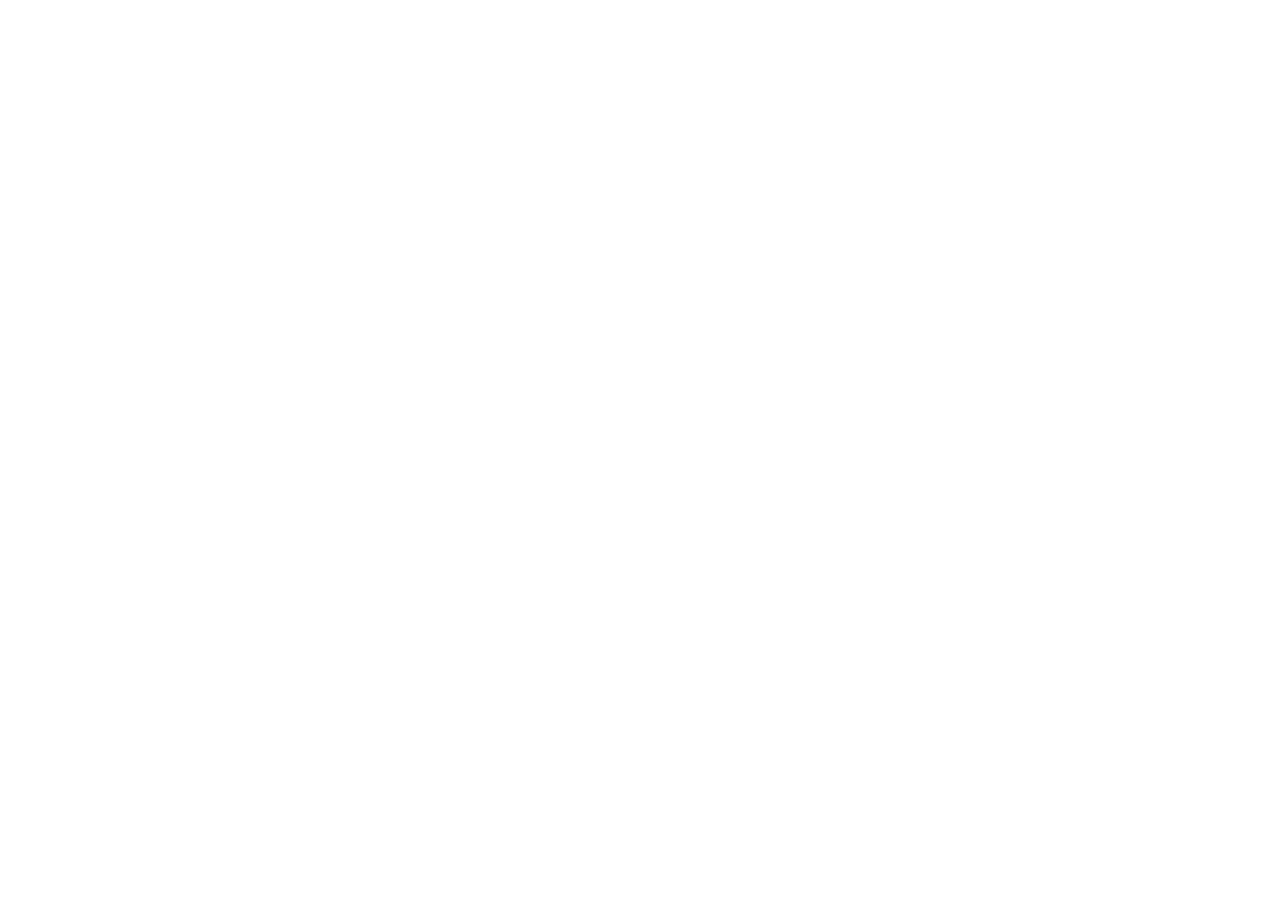
==== BTSnake.html @ 79e677b1 "Added pages" ====
<!DOCTYPE HTML>
<!--
	Astral by HTML5 UP
	html5up.net | @ajlkn
	Free for personal and commercial use under the CCA 3.0 license (html5up.net/license)
-->
<html>
	<head>
		<title>Behaviour Tree Snake</title>
		<meta charset="utf-8" />
		<meta name="viewport" content="width=device-width, initial-scale=1, user-scalable=no" />
		<link rel="stylesheet" href="assets/css/main.css" />
		<noscript><link rel="stylesheet" href="assets/css/noscript.css" /></noscript>
	</head>
	<body class="is-preload">

		<!-- Wrapper-->
			<div id="wrapper">

				<!-- Nav -->
					<nav id="nav">
                        
                        <a href="#BTSnake" class="icon  solid fa-gamepad"><span>BT Snake</span></a>
						<a href="index.html#AboutMe" class="icon  fa-user"><span>About Me</span></a>
						<a href="index.html#projects" class="icon fa-folder"><span>Projects</span></a>

					</nav>

				<!-- Main -->
					<div id="main">

						<!-- Work -->
							<article id="BTSnake" class="panel">
								<header>
									<h2>Behaviour Tree Snake</h2>
								</header>
								<p>
									These are some of the projects which I have worked on throughout University.
								</p>
								
							</article>
                            </div>
				<!-- Footer -->
					<div id="footer">
						<ul class="copyright">
							<li>&copy; Samuel Harris</li>
							<li><a href="https://www.linkedin.com/in/samuelaharris/"target="_blank" class="icon brands fa-linkedin"> LinkedIn</a></li>
							<li><a href="https://gitlab.doc.gold.ac.uk/sharr058"target="_blank"class="icon brands fa-gitlab"> GitLab</a></li>
							<li><a href="http://html5up.net"target="_blank"class="icon brands fa-html5"> HTML5 UP</a></li>
							
						</ul>
					</div>

			</div>

		<!-- Scripts -->
			<script src="assets/js/jquery.min.js"></script>
			<script src="assets/js/browser.min.js"></script>
			<script src="assets/js/breakpoints.min.js"></script>
			<script src="assets/js/util.js"></script>
			<script src="assets/js/main.js"></script>

	</body>
</html>
---- assets/css/main.css ----
@import url("https://fonts.googleapis.com/css?family=Source+Sans+Pro:300,400,300italic,400italic");
@import url("fontawesome-all.min.css");

/*
	Astral by HTML5 UP
	html5up.net | @ajlkn
	Free for personal and commercial use under the CCA 3.0 license (html5up.net/license)
*/

html, body, div, span, applet, object,
iframe, h1, h2, h3, h4, h5, h6, p, blockquote,
pre, a, abbr, acronym, address, big, cite,
code, del, dfn, em, img, ins, kbd, q, s, samp,
small, strike, strong, sub, sup, tt, var, b,
u, i, center, dl, dt, dd, ol, ul, li, fieldset,
form, label, legend, table, caption, tbody,
tfoot, thead, tr, th, td, article, aside,
canvas, details, embed, figure, figcaption,
footer, header, hgroup, menu, nav, output, ruby,
section, summary, time, mark, audio, video {
	margin: 0;
	padding: 0;
	border: 0;
	font-size: 100%;
	font: inherit;
	vertical-align: baseline;}

article, aside, details, figcaption, figure,
footer, header, hgroup, menu, nav, section {
	display: block;}

body {
	line-height: 1;
}

ol, ul {
	list-style: none;
}

blockquote, q {
	quotes: none;
}

	blockquote:before, blockquote:after, q:before, q:after {
		content: '';
		content: none;
	}

table {
	border-collapse: collapse;
	border-spacing: 0;
}

body {
	-webkit-text-size-adjust: none;
}

mark {
	background-color: transparent;
	color: inherit;
}

input::-moz-focus-inner {
	border: 0;
	padding: 0;
}

input, select, textarea {
	-moz-appearance: none;
	-webkit-appearance: none;
	-ms-appearance: none;
	appearance: none;
}


/* for Table */

div.a{
	text-align: center;
}

.center
{
	margin-left: auto;
	margin-right: auto;
}

/* Row */

	.row {
		display: flex;
		flex-wrap: wrap;
		box-sizing: border-box;
		align-items: stretch;
	}

		.row > * {
			box-sizing: border-box;
		}

		.row.gtr-uniform > * > :last-child {
			margin-bottom: 0;
		}

		.row.aln-left {
			justify-content: flex-start;
		}

		.row.aln-center {
			justify-content: center;
		}

		.row.aln-right {
			justify-content: flex-end;
		}

		.row.aln-top {
			align-items: flex-start;
		}

		.row.aln-middle {
			align-items: center;
		}

		.row.aln-bottom {
			align-items: flex-end;
		}

		.row > .imp {
			order: -1;
		}

		.row > .col-1 {
			width: 8.33333%;
		}

		.row > .off-1 {
			margin-left: 8.33333%;
		}

		.row > .col-2 {
			width: 16.66667%;
		}

		.row > .off-2 {
			margin-left: 16.66667%;
		}

		.row > .col-3 {
			width: 25%;
		}

		.row > .off-3 {
			margin-left: 25%;
		}

		.row > .col-4 {
			width: 33.33333%;
		}

		.row > .off-4 {
			margin-left: 33.33333%;
		}

		.row > .col-5 {
			width: 41.66667%;
		}

		.row > .off-5 {
			margin-left: 41.66667%;
		}

		.row > .col-6 {
			width: 50%;
		}

		.row > .off-6 {
			margin-left: 50%;
		}

		.row > .col-7 {
			width: 58.33333%;
		}

		.row > .off-7 {
			margin-left: 58.33333%;
		}

		.row > .col-8 {
			width: 66.66667%;
		}

		.row > .off-8 {
			margin-left: 66.66667%;
		}

		.row > .col-9 {
			width: 75%;
		}

		.row > .off-9 {
			margin-left: 75%;
		}

		.row > .col-10 {
			width: 83.33333%;
		}

		.row > .off-10 {
			margin-left: 83.33333%;
		}

		.row > .col-11 {
			width: 91.66667%;
		}

		.row > .off-11 {
			margin-left: 91.66667%;
		}

		.row > .col-12 {
			width: 100%;
		}

		.row > .off-12 {
			margin-left: 100%;
		}

		.row.gtr-0 {
			margin-top: 0em;
			margin-left: 0em;
		}

			.row.gtr-0 > * {
				padding: 0em 0 0 0em;
			}

			.row.gtr-0.gtr-uniform {
				margin-top: 0em;
			}

				.row.gtr-0.gtr-uniform > * {
					padding-top: 0em;
				}

		.row.gtr-25 {
			margin-top: -0.3125em;
			margin-left: -0.3125em;
		}

			.row.gtr-25 > * {
				padding: 0.3125em 0 0 0.3125em;
			}

			.row.gtr-25.gtr-uniform {
				margin-top: -0.3125em;
			}

				.row.gtr-25.gtr-uniform > * {
					padding-top: 0.3125em;
				}

		.row.gtr-50 {
			margin-top: -0.625em;
			margin-left: -0.625em;
		}

			.row.gtr-50 > * {
				padding: 0.625em 0 0 0.625em;
			}

			.row.gtr-50.gtr-uniform {
				margin-top: -0.625em;
			}

				.row.gtr-50.gtr-uniform > * {
					padding-top: 0.625em;
				}

		.row {
			margin-top: -1.25em;
			margin-left: -1.25em;
		}

			.row > * {
				padding: 1.25em 0 0 1.25em;
			}

			.row.gtr-uniform {
				margin-top: -1.25em;
			}

				.row.gtr-uniform > * {
					padding-top: 1.25em;
				}

		.row.gtr-150 {
			margin-top: -1.875em;
			margin-left: -1.875em;
		}

			.row.gtr-150 > * {
				padding: 1.875em 0 0 1.875em;
			}

			.row.gtr-150.gtr-uniform {
				margin-top: -1.875em;
			}

				.row.gtr-150.gtr-uniform > * {
					padding-top: 1.875em;
				}

		.row.gtr-200 {
			margin-top: -2.5em;
			margin-left: -2.5em;
		}

			.row.gtr-200 > * {
				padding: 2.5em 0 0 2.5em;
			}

			.row.gtr-200.gtr-uniform {
				margin-top: -2.5em;
			}

				.row.gtr-200.gtr-uniform > * {
					padding-top: 2.5em;
				}

		@media screen and (max-width: 1680px) {

			.row {
				display: flex;
				flex-wrap: wrap;
				box-sizing: border-box;
				align-items: stretch;
			}

				.row > * {
					box-sizing: border-box;
				}

				.row.gtr-uniform > * > :last-child {
					margin-bottom: 0;
				}

				.row.aln-left {
					justify-content: flex-start;
				}

				.row.aln-center {
					justify-content: center;
				}

				.row.aln-right {
					justify-content: flex-end;
				}

				.row.aln-top {
					align-items: flex-start;
				}

				.row.aln-middle {
					align-items: center;
				}

				.row.aln-bottom {
					align-items: flex-end;
				}

				.row > .imp-xlarge {
					order: -1;
				}

				.row > .col-1-xlarge {
					width: 8.33333%;
				}

				.row > .off-1-xlarge {
					margin-left: 8.33333%;
				}

				.row > .col-2-xlarge {
					width: 16.66667%;
				}

				.row > .off-2-xlarge {
					margin-left: 16.66667%;
				}

				.row > .col-3-xlarge {
					width: 25%;
				}

				.row > .off-3-xlarge {
					margin-left: 25%;
				}

				.row > .col-4-xlarge {
					width: 33.33333%;
				}

				.row > .off-4-xlarge {
					margin-left: 33.33333%;
				}

				.row > .col-5-xlarge {
					width: 41.66667%;
				}

				.row > .off-5-xlarge {
					margin-left: 41.66667%;
				}

				.row > .col-6-xlarge {
					width: 50%;
				}

				.row > .off-6-xlarge {
					margin-left: 50%;
				}

				.row > .col-7-xlarge {
					width: 58.33333%;
				}

				.row > .off-7-xlarge {
					margin-left: 58.33333%;
				}

				.row > .col-8-xlarge {
					width: 66.66667%;
				}

				.row > .off-8-xlarge {
					margin-left: 66.66667%;
				}

				.row > .col-9-xlarge {
					width: 75%;
				}

				.row > .off-9-xlarge {
					margin-left: 75%;
				}

				.row > .col-10-xlarge {
					width: 83.33333%;
				}

				.row > .off-10-xlarge {
					margin-left: 83.33333%;
				}

				.row > .col-11-xlarge {
					width: 91.66667%;
				}

				.row > .off-11-xlarge {
					margin-left: 91.66667%;
				}

				.row > .col-12-xlarge {
					width: 100%;
				}

				.row > .off-12-xlarge {
					margin-left: 100%;
				}

				.row.gtr-0 {
					margin-top: 0em;
					margin-left: 0em;
				}

					.row.gtr-0 > * {
						padding: 0em 0 0 0em;
					}

					.row.gtr-0.gtr-uniform {
						margin-top: 0em;
					}

						.row.gtr-0.gtr-uniform > * {
							padding-top: 0em;
						}

				.row.gtr-25 {
					margin-top: -0.3125em;
					margin-left: -0.3125em;
				}

					.row.gtr-25 > * {
						padding: 0.3125em 0 0 0.3125em;
					}

					.row.gtr-25.gtr-uniform {
						margin-top: -0.3125em;
					}

						.row.gtr-25.gtr-uniform > * {
							padding-top: 0.3125em;
						}

				.row.gtr-50 {
					margin-top: -0.625em;
					margin-left: -0.625em;
				}

					.row.gtr-50 > * {
						padding: 0.625em 0 0 0.625em;
					}

					.row.gtr-50.gtr-uniform {
						margin-top: -0.625em;
					}

						.row.gtr-50.gtr-uniform > * {
							padding-top: 0.625em;
						}

				.row {
					margin-top: -1.25em;
					margin-left: -1.25em;
				}

					.row > * {
						padding: 1.25em 0 0 1.25em;
					}

					.row.gtr-uniform {
						margin-top: -1.25em;
					}

						.row.gtr-uniform > * {
							padding-top: 1.25em;
						}

				.row.gtr-150 {
					margin-top: -1.875em;
					margin-left: -1.875em;
				}

					.row.gtr-150 > * {
						padding: 1.875em 0 0 1.875em;
					}

					.row.gtr-150.gtr-uniform {
						margin-top: -1.875em;
					}

						.row.gtr-150.gtr-uniform > * {
							padding-top: 1.875em;
						}

				.row.gtr-200 {
					margin-top: -2.5em;
					margin-left: -2.5em;
				}

					.row.gtr-200 > * {
						padding: 2.5em 0 0 2.5em;
					}

					.row.gtr-200.gtr-uniform {
						margin-top: -2.5em;
					}

						.row.gtr-200.gtr-uniform > * {
							padding-top: 2.5em;
						}

		}

		@media screen and (max-width: 1280px) {

			.row {
				display: flex;
				flex-wrap: wrap;
				box-sizing: border-box;
				align-items: stretch;
			}

				.row > * {
					box-sizing: border-box;
				}

				.row.gtr-uniform > * > :last-child {
					margin-bottom: 0;
				}

				.row.aln-left {
					justify-content: flex-start;
				}

				.row.aln-center {
					justify-content: center;
				}

				.row.aln-right {
					justify-content: flex-end;
				}

				.row.aln-top {
					align-items: flex-start;
				}

				.row.aln-middle {
					align-items: center;
				}

				.row.aln-bottom {
					align-items: flex-end;
				}

				.row > .imp-large {
					order: -1;
				}

				.row > .col-1-large {
					width: 8.33333%;
				}

				.row > .off-1-large {
					margin-left: 8.33333%;
				}

				.row > .col-2-large {
					width: 16.66667%;
				}

				.row > .off-2-large {
					margin-left: 16.66667%;
				}

				.row > .col-3-large {
					width: 25%;
				}

				.row > .off-3-large {
					margin-left: 25%;
				}

				.row > .col-4-large {
					width: 33.33333%;
				}

				.row > .off-4-large {
					margin-left: 33.33333%;
				}

				.row > .col-5-large {
					width: 41.66667%;
				}

				.row > .off-5-large {
					margin-left: 41.66667%;
				}

				.row > .col-6-large {
					width: 50%;
				}

				.row > .off-6-large {
					margin-left: 50%;
				}

				.row > .col-7-large {
					width: 58.33333%;
				}

				.row > .off-7-large {
					margin-left: 58.33333%;
				}

				.row > .col-8-large {
					width: 66.66667%;
				}

				.row > .off-8-large {
					margin-left: 66.66667%;
				}

				.row > .col-9-large {
					width: 75%;
				}

				.row > .off-9-large {
					margin-left: 75%;
				}

				.row > .col-10-large {
					width: 83.33333%;
				}

				.row > .off-10-large {
					margin-left: 83.33333%;
				}

				.row > .col-11-large {
					width: 91.66667%;
				}

				.row > .off-11-large {
					margin-left: 91.66667%;
				}

				.row > .col-12-large {
					width: 100%;
				}

				.row > .off-12-large {
					margin-left: 100%;
				}

				.row.gtr-0 {
					margin-top: 0em;
					margin-left: 0em;
				}

					.row.gtr-0 > * {
						padding: 0em 0 0 0em;
					}

					.row.gtr-0.gtr-uniform {
						margin-top: 0em;
					}

						.row.gtr-0.gtr-uniform > * {
							padding-top: 0em;
						}

				.row.gtr-25 {
					margin-top: -0.3125em;
					margin-left: -0.3125em;
				}

					.row.gtr-25 > * {
						padding: 0.3125em 0 0 0.3125em;
					}

					.row.gtr-25.gtr-uniform {
						margin-top: -0.3125em;
					}

						.row.gtr-25.gtr-uniform > * {
							padding-top: 0.3125em;
						}

				.row.gtr-50 {
					margin-top: -0.625em;
					margin-left: -0.625em;
				}

					.row.gtr-50 > * {
						padding: 0.625em 0 0 0.625em;
					}

					.row.gtr-50.gtr-uniform {
						margin-top: -0.625em;
					}

						.row.gtr-50.gtr-uniform > * {
							padding-top: 0.625em;
						}

				.row {
					margin-top: -1.25em;
					margin-left: -1.25em;
				}

					.row > * {
						padding: 1.25em 0 0 1.25em;
					}

					.row.gtr-uniform {
						margin-top: -1.25em;
					}

						.row.gtr-uniform > * {
							padding-top: 1.25em;
						}

				.row.gtr-150 {
					margin-top: -1.875em;
					margin-left: -1.875em;
				}

					.row.gtr-150 > * {
						padding: 1.875em 0 0 1.875em;
					}

					.row.gtr-150.gtr-uniform {
						margin-top: -1.875em;
					}

						.row.gtr-150.gtr-uniform > * {
							padding-top: 1.875em;
						}

				.row.gtr-200 {
					margin-top: -2.5em;
					margin-left: -2.5em;
				}

					.row.gtr-200 > * {
						padding: 2.5em 0 0 2.5em;
					}

					.row.gtr-200.gtr-uniform {
						margin-top: -2.5em;
					}

						.row.gtr-200.gtr-uniform > * {
							padding-top: 2.5em;
						}

		}

		@media screen and (max-width: 980px) {

			.row {
				display: flex;
				flex-wrap: wrap;
				box-sizing: border-box;
				align-items: stretch;
			}

				.row > * {
					box-sizing: border-box;
				}

				.row.gtr-uniform > * > :last-child {
					margin-bottom: 0;
				}

				.row.aln-left {
					justify-content: flex-start;
				}

				.row.aln-center {
					justify-content: center;
				}

				.row.aln-right {
					justify-content: flex-end;
				}

				.row.aln-top {
					align-items: flex-start;
				}

				.row.aln-middle {
					align-items: center;
				}

				.row.aln-bottom {
					align-items: flex-end;
				}

				.row > .imp-medium {
					order: -1;
				}

				.row > .col-1-medium {
					width: 8.33333%;
				}

				.row > .off-1-medium {
					margin-left: 8.33333%;
				}

				.row > .col-2-medium {
					width: 16.66667%;
				}

				.row > .off-2-medium {
					margin-left: 16.66667%;
				}

				.row > .col-3-medium {
					width: 25%;
				}

				.row > .off-3-medium {
					margin-left: 25%;
				}

				.row > .col-4-medium {
					width: 33.33333%;
				}

				.row > .off-4-medium {
					margin-left: 33.33333%;
				}

				.row > .col-5-medium {
					width: 41.66667%;
				}

				.row > .off-5-medium {
					margin-left: 41.66667%;
				}

				.row > .col-6-medium {
					width: 50%;
				}

				.row > .off-6-medium {
					margin-left: 50%;
				}

				.row > .col-7-medium {
					width: 58.33333%;
				}

				.row > .off-7-medium {
					margin-left: 58.33333%;
				}

				.row > .col-8-medium {
					width: 66.66667%;
				}

				.row > .off-8-medium {
					margin-left: 66.66667%;
				}

				.row > .col-9-medium {
					width: 75%;
				}

				.row > .off-9-medium {
					margin-left: 75%;
				}

				.row > .col-10-medium {
					width: 83.33333%;
				}

				.row > .off-10-medium {
					margin-left: 83.33333%;
				}

				.row > .col-11-medium {
					width: 91.66667%;
				}

				.row > .off-11-medium {
					margin-left: 91.66667%;
				}

				.row > .col-12-medium {
					width: 100%;
				}

				.row > .off-12-medium {
					margin-left: 100%;
				}

				.row.gtr-0 {
					margin-top: 0em;
					margin-left: 0em;
				}

					.row.gtr-0 > * {
						padding: 0em 0 0 0em;
					}

					.row.gtr-0.gtr-uniform {
						margin-top: 0em;
					}

						.row.gtr-0.gtr-uniform > * {
							padding-top: 0em;
						}

				.row.gtr-25 {
					margin-top: -0.3125em;
					margin-left: -0.3125em;
				}

					.row.gtr-25 > * {
						padding: 0.3125em 0 0 0.3125em;
					}

					.row.gtr-25.gtr-uniform {
						margin-top: -0.3125em;
					}

						.row.gtr-25.gtr-uniform > * {
							padding-top: 0.3125em;
						}

				.row.gtr-50 {
					margin-top: -0.625em;
					margin-left: -0.625em;
				}

					.row.gtr-50 > * {
						padding: 0.625em 0 0 0.625em;
					}

					.row.gtr-50.gtr-uniform {
						margin-top: -0.625em;
					}

						.row.gtr-50.gtr-uniform > * {
							padding-top: 0.625em;
						}

				.row {
					margin-top: -1.25em;
					margin-left: -1.25em;
				}

					.row > * {
						padding: 1.25em 0 0 1.25em;
					}

					.row.gtr-uniform {
						margin-top: -1.25em;
					}

						.row.gtr-uniform > * {
							padding-top: 1.25em;
						}

				.row.gtr-150 {
					margin-top: -1.875em;
					margin-left: -1.875em;
				}

					.row.gtr-150 > * {
						padding: 1.875em 0 0 1.875em;
					}

					.row.gtr-150.gtr-uniform {
						margin-top: -1.875em;
					}

						.row.gtr-150.gtr-uniform > * {
							padding-top: 1.875em;
						}

				.row.gtr-200 {
					margin-top: -2.5em;
					margin-left: -2.5em;
				}

					.row.gtr-200 > * {
						padding: 2.5em 0 0 2.5em;
					}

					.row.gtr-200.gtr-uniform {
						margin-top: -2.5em;
					}

						.row.gtr-200.gtr-uniform > * {
							padding-top: 2.5em;
						}

		}

		@media screen and (max-width: 736px) {

			.row {
				display: flex;
				flex-wrap: wrap;
				box-sizing: border-box;
				align-items: stretch;
			}

				.row > * {
					box-sizing: border-box;
				}

				.row.gtr-uniform > * > :last-child {
					margin-bottom: 0;
				}

				.row.aln-left {
					justify-content: flex-start;
				}

				.row.aln-center {
					justify-content: center;
				}

				.row.aln-right {
					justify-content: flex-end;
				}

				.row.aln-top {
					align-items: flex-start;
				}

				.row.aln-middle {
					align-items: center;
				}

				.row.aln-bottom {
					align-items: flex-end;
				}

				.row > .imp-small {
					order: -1;
				}

				.row > .col-1-small {
					width: 8.33333%;
				}

				.row > .off-1-small {
					margin-left: 8.33333%;
				}

				.row > .col-2-small {
					width: 16.66667%;
				}

				.row > .off-2-small {
					margin-left: 16.66667%;
				}

				.row > .col-3-small {
					width: 25%;
				}

				.row > .off-3-small {
					margin-left: 25%;
				}

				.row > .col-4-small {
					width: 33.33333%;
				}

				.row > .off-4-small {
					margin-left: 33.33333%;
				}

				.row > .col-5-small {
					width: 41.66667%;
				}

				.row > .off-5-small {
					margin-left: 41.66667%;
				}

				.row > .col-6-small {
					width: 50%;
				}

				.row > .off-6-small {
					margin-left: 50%;
				}

				.row > .col-7-small {
					width: 58.33333%;
				}

				.row > .off-7-small {
					margin-left: 58.33333%;
				}

				.row > .col-8-small {
					width: 66.66667%;
				}

				.row > .off-8-small {
					margin-left: 66.66667%;
				}

				.row > .col-9-small {
					width: 75%;
				}

				.row > .off-9-small {
					margin-left: 75%;
				}

				.row > .col-10-small {
					width: 83.33333%;
				}

				.row > .off-10-small {
					margin-left: 83.33333%;
				}

				.row > .col-11-small {
					width: 91.66667%;
				}

				.row > .off-11-small {
					margin-left: 91.66667%;
				}

				.row > .col-12-small {
					width: 100%;
				}

				.row > .off-12-small {
					margin-left: 100%;
				}

				.row.gtr-0 {
					margin-top: 0em;
					margin-left: 0em;
				}

					.row.gtr-0 > * {
						padding: 0em 0 0 0em;
					}

					.row.gtr-0.gtr-uniform {
						margin-top: 0em;
					}

						.row.gtr-0.gtr-uniform > * {
							padding-top: 0em;
						}

				.row.gtr-25 {
					margin-top: -0.3125em;
					margin-left: -0.3125em;
				}

					.row.gtr-25 > * {
						padding: 0.3125em 0 0 0.3125em;
					}

					.row.gtr-25.gtr-uniform {
						margin-top: -0.3125em;
					}

						.row.gtr-25.gtr-uniform > * {
							padding-top: 0.3125em;
						}

				.row.gtr-50 {
					margin-top: -0.625em;
					margin-left: -0.625em;
				}

					.row.gtr-50 > * {
						padding: 0.625em 0 0 0.625em;
					}

					.row.gtr-50.gtr-uniform {
						margin-top: -0.625em;
					}

						.row.gtr-50.gtr-uniform > * {
							padding-top: 0.625em;
						}

				.row {
					margin-top: -1.25em;
					margin-left: -1.25em;
				}

					.row > * {
						padding: 1.25em 0 0 1.25em;
					}

					.row.gtr-uniform {
						margin-top: -1.25em;
					}

						.row.gtr-uniform > * {
							padding-top: 1.25em;
						}

				.row.gtr-150 {
					margin-top: -1.875em;
					margin-left: -1.875em;
				}

					.row.gtr-150 > * {
						padding: 1.875em 0 0 1.875em;
					}

					.row.gtr-150.gtr-uniform {
						margin-top: -1.875em;
					}

						.row.gtr-150.gtr-uniform > * {
							padding-top: 1.875em;
						}

				.row.gtr-200 {
					margin-top: -2.5em;
					margin-left: -2.5em;
				}

					.row.gtr-200 > * {
						padding: 2.5em 0 0 2.5em;
					}

					.row.gtr-200.gtr-uniform {
						margin-top: -2.5em;
					}

						.row.gtr-200.gtr-uniform > * {
							padding-top: 2.5em;
						}

		}

/* Basic */

	html {
		box-sizing: border-box;
	}

	*, *:before, *:after {
		box-sizing: inherit;
	}

	body {
		background-image: url("images/overlay.png"), url("images/bg2.png");
		background-repeat: repeat, no-repeat;
		background-size: auto, 100% 100%;
		background-attachment: fixed;
		overflow-y: scroll;
	}

		body.is-preload *, body.is-preload *:before, body.is-preload *:after {
			-moz-animation: none !important;
			-webkit-animation: none !important;
			-ms-animation: none !important;
			animation: none !important;
			-moz-transition: none !important;
			-webkit-transition: none !important;
			-ms-transition: none !important;
			transition: none !important;
		}

	body, input, textarea, select {
		font-family: 'Source Sans Pro', sans-serif;
		font-weight: 300;
		color: #777777;
		font-size: 20pt;
		line-height: 1.75em;
	}

		@media screen and (max-width: 1680px) {

			body, input, textarea, select {
				font-size: 15pt;
			}

		}

		@media screen and (max-width: 1280px) {

			body, input, textarea, select {
				font-size: 14pt;
			}

		}

		@media screen and (max-width: 736px) {

			body, input, textarea, select {
				font-size: 12pt;
			}

		}

		@media screen and (max-width: 360px) {

			body, input, textarea, select {
				font-size: 11pt;
			}

		}

	strong, b, h1, h2, h3, h4, h5, h6 {
		font-weight: 400;
		color: #363636;
	}

	h1 {
		font-size: 2.4em;
		letter-spacing: -0.015em;
	}

	h2 {
		font-size: 1.8em;
		letter-spacing: -0.015em;
	}

	h3, h4, h5, h6 {
		font-size: 1.25em;
		letter-spacing: -0.015em;
	}

	@media screen and (max-width: 736px) {

		h1 {
			font-size: 1.75em;
		}

		h2 {
			font-size: 1.375em;
		}

		h3, h4, h5, h6 {
			font-size: 1em;
		}

	}

	blockquote {
		border-left: solid 0.5em #ddd;
		padding: 1em 0 1em 2em;
		font-style: italic;
	}

	em, i {
		font-style: italic;
	}

	hr {
		border: 0;
		border-top: solid 1px #ddd;
		padding: 1.5em 0 0 0;
		margin: 1.75em 0 0 0;
	}

	sub {
		position: relative;
		top: 0.5em;
		font-size: 0.8em;
	}

	sup {
		position: relative;
		top: -0.5em;
		font-size: 0.8em;
	}

	br.clear {
		clear: both;
	}

	p, ul, ol, dl, table, blockquote, form {
		margin-bottom: 2em;
	}

/* Links */
c:link, c:visited
{
	background-color: #f44336;
	color: white;
	padding: 14px 25px;
	text-align: center;
	text-decoration: none;
	display: inline-block;
}
c:hover, c:active
{
	background-color: null;
}

/* Table */

	table {
		width: 100%;
		border-collapse: collapse;
	}

		table.default tbody tr {
			border-bottom: solid 1px #f4f4f4;
		}

		table.default td {
			text-align: center;
			padding: 5px;

		}

		table.default th {
			text-align: center;
			font-weight: 400;
			padding: 5px;
		}

		table.default thead {
			border-bottom: solid 2px #f4f4f4;
		}
		

/* Form */

	form label {
		display: block;
		font-weight: 400;
		color: #363636;
		margin: 0 0 1em 0;
	}

	form input[type="text"],
	form input[type="email"],
	form input[type="password"],
	form select,
	form textarea {
		-webkit-appearance: none;
		border: 0;
		background: #f4f4f4;
		padding: 0.75em;
		width: 100%;
		-moz-transition: background-color .25s ease-in-out;
		-webkit-transition: background-color .25s ease-in-out;
		-ms-transition: background-color .25s ease-in-out;
		transition: background-color .25s ease-in-out;
	}

		form input[type="text"]:focus,
		form input[type="email"]:focus,
		form input[type="password"]:focus,
		form select:focus,
		form textarea:focus {
			background: #f8f8f8;
		}

	form input[type="text"],
	form input[type="email"],
	form input[type="password"],
	form select {
		line-height: 1.35em;
	}

	form ::-webkit-input-placeholder {
		color: #999;
	}

	form :-moz-placeholder {
		color: #999;
	}

	form ::-moz-placeholder {
		color: #999;
	}

	form :-ms-input-placeholder {
		color: #999;
	}

/* Section/Article */

	section, article {
		margin-bottom: 3em;
	}

		section > :last-child, section:last-child, article > :last-child, article:last-child {
			margin-bottom: 0;
		}

	header {
		margin: 0 0 1.5em 0;
	}

		header > p {
			margin: 0.5em 0 0 0;
			color: #aaa;
		}

		@media screen and (max-width: 736px) {

			header {
				margin: 0 0 1em 0;
			}

		}

/* Image */

	.image {
		display: inline-block;
	}

		.image img {
			display: block;
			width: 100%;
			border-radius: 2%;
		}

		.image.fit {
			display: block;
			width: 100%;
		}

		.image.featured {
			display: block;
			width: 100%;
			margin: 0 0 2em 0;
		}

		.image.left {
			float: left;
			margin: 0 2em 2em 0;
		}

		.image.centered {
			display: block;
			margin: 0 0 2em 0;
		}
			.image.centered img {
				margin: 0 auto;
				width: auto;
			}
			
/* Button */

	input[type="button"],
	input[type="submit"],
	input[type="reset"],
	button,
	.button {
		-moz-transition: background-color .25s ease-in-out;
		-webkit-transition: background-color .25s ease-in-out;
		-ms-transition: background-color .25s ease-in-out;
		transition: background-color .25s ease-in-out;
		-webkit-appearance: none;
		display: inline-block;
		background-color: #222222;
		color: #ffffff;
		border: 0;
		cursor: pointer;
		outline: 0;
		padding: 0.7em 1.5em 0.7em 1.5em;
	}

		input[type="button"]:hover,
		input[type="submit"]:hover,
		input[type="reset"]:hover,
		button:hover,
		.button:hover {
			background-color: #333333;
		}

		input[type="button"]:active,
		input[type="submit"]:active,
		input[type="reset"]:active,
		button:active,
		.button:active {
			background-color: #444444;
		}

		input[type="button"].alt,
		input[type="submit"].alt,
		input[type="reset"].alt,
		button.alt,
		.button.alt {
			background-color: #777777;
		}

			input[type="button"].alt:hover,
			input[type="submit"].alt:hover,
			input[type="reset"].alt:hover,
			button.alt:hover,
			.button.alt:hover {
				background-color: #888888;
			}

			input[type="button"].alt:active,
			input[type="submit"].alt:active,
			input[type="reset"].alt:active,
			button.alt:active,
			.button.alt:active {
				background-color: #999999;
			}

		input[type="button"].small,
		input[type="submit"].small,
		input[type="reset"].small,
		button.small,
		.button.small {
			font-size: 0.75em;
		}

		input[type="button"].large,
		input[type="submit"].large,
		input[type="reset"].large,
		button.large,
		.button.large {
			font-size: 1.25em;
			padding: 0.5em 1.25em 0.5em 1.25em;
		}

		input[type="button"].xlarge,
		input[type="submit"].xlarge,
		input[type="reset"].xlarge,
		button.xlarge,
		.button.xlarge {
			font-size: 1.5em;
			padding: 0.5em 1.25em 0.5em 1.25em;
		}

		@media screen and (max-width: 736px) {

			input[type="button"],
			input[type="submit"],
			input[type="reset"],
			button,
			.button {
				width: 100%;
			}

		}

/* List */

	ul {
		list-style: disc;
		padding-left: 1em;
	}

		ul li {
			padding-left: 0.5em;
		}

	ol {
		list-style: decimal;
		padding-left: 1.25em;
	}

		ol li {
			padding-left: 0.25em;
		}

/* Actions */

	ul.actions {
		list-style: none;
		padding-left: 0;
	}

		ul.actions li {
			display: inline-block;
			padding-left: 0;
			margin: 0 0 0 0.5em;
		}

			ul.actions li:first-child {
				margin-left: 0;
			}

		@media screen and (max-width: 736px) {

			ul.actions li {
				display: block;
				margin: 0.75em 0 0 0;
			}

				ul.actions li:first-child {
					margin-top: 0;
				}

		}

/* Icons */

	.icon {
		text-decoration: none;
		position: relative;
		text-decoration: none;
	}

		.icon:before {
			-moz-osx-font-smoothing: grayscale;
			-webkit-font-smoothing: antialiased;
			display: inline-block;
			font-style: normal;
			font-variant: normal;
			text-rendering: auto;
			line-height: 1;
			text-transform: none !important;
			font-family: 'Font Awesome 5 Free';
			font-weight: 400;
		}

		.icon.solid:before {
			font-weight: 900;
		}

		.icon.brands:before {
			font-family: 'Font Awesome 5 Brands';
		}

		.icon:before {
			line-height: inherit;
		}

		.icon > .label {
			display: none;
		}

/* Nav */

	#nav {
		text-align: center;
		height: 4.25em;
		cursor: default;
	}

		#nav a {
			position: relative;
			display: inline-block;
			color: #ffffff;
			width: 1em;
			height: 1em;
			line-height: 0.9em;
			font-size: 2.5em;
			margin: 0 0.25em 0 0.25em;
			opacity: 0.35;
			outline: 0;
			-moz-transition: opacity .25s ease-in-out;
			-webkit-transition: opacity .25s ease-in-out;
			-ms-transition: opacity .25s ease-in-out;
			transition: opacity .25s ease-in-out;
		}

			#nav a.icon:before {
				padding-right: 0;
			}

			#nav a:before {
				font-size: 0.8em;
			}

			#nav a:after {
				content: '';
				display: block;
				position: absolute;
				left: 50%;
				bottom: -0.75em;
				margin-left: -0.5em;
				border-bottom: solid 0em #ffffff;
				border-left: solid 0.5em transparent;
				border-right: solid 0.5em transparent;
				-moz-transition: border-bottom-width .25s ease-in-out;
				-webkit-transition: border-bottom-width .25s ease-in-out;
				-ms-transition: border-bottom-width .25s ease-in-out;
				transition: border-bottom-width .25s ease-in-out;
			}

			#nav a span {
				display: block;
				position: absolute;
				background: #222222;
				color: #ffffff;
				top: -2.75em;
				font-size: 0.3em;
				height: 2.25em;
				line-height: 2.25em;
				left: 50%;
				opacity: 0;
				-moz-transition: opacity .25s ease-in-out;
				-webkit-transition: opacity .25s ease-in-out;
				-ms-transition: opacity .25s ease-in-out;
				transition: opacity .25s ease-in-out;
				width: 5.5em;
				margin-left: -2.75em;
			}

				#nav a span:after {
					content: '';
					display: block;
					position: absolute;
					bottom: -0.4em;
					left: 50%;
					margin-left: -0.6em;
					border-top: solid 0.6em #222222;
					border-left: solid 0.6em transparent;
					border-right: solid 0.6em transparent;
				}

			#nav a:hover {
				opacity: 1.0;
			}

				#nav a:hover span {
					opacity: 1.0;
				}

			#nav a.active {
				opacity: 1.0;
			}

				#nav a.active:after {
					border-bottom-width: 0.5em;
				}

		@media screen and (max-width: 980px) {

			#nav a span {
				display: none;
			}

		}

/* Wrapper */

	#wrapper {
		width: 45em;
		margin: 0 auto;
		min-height: 100vh;
		max-width: 100%;
		padding: 4em 0;
		display: -moz-flex;
		display: -webkit-flex;
		display: -ms-flex;
		display: flex;
		-moz-flex-direction: column;
		-webkit-flex-direction: column;
		-ms-flex-direction: column;
		flex-direction: column;
		-moz-align-items: center;
		-webkit-align-items: center;
		-ms-align-items: center;
		align-items: center;
		-moz-justify-content: center;
		-webkit-justify-content: center;
		-ms-justify-content: center;
		justify-content: center;
		-moz-transition: opacity 1s ease-in-out;
		-webkit-transition: opacity 1s ease-in-out;
		-ms-transition: opacity 1s ease-in-out;
		transition: opacity 1s ease-in-out;
	}

		body.is-preload #wrapper {
			opacity: 0;
		}

		@media screen and (max-width: 1280px) {

			#wrapper {
				padding: 3em 0;
				max-width: calc(100% - 6em);
			}

		}

		@media screen and (max-width: 980px) {

			#wrapper {
				padding: 1.5em 0;
				max-width: calc(100% - 8em);
			}

		}

		@media screen and (max-width: 736px) {

			#wrapper {
				padding: 1em 0;
				max-width: calc(100% - 2em);
			}

		}

		@media screen and (max-width: 360px) {

			#wrapper {
				padding: 1em 0;
				max-width: 100%;
			}

		}

/* Main */

	#main {
		position: relative;
		overflow: hidden;
		width: 100%;
		background: #ffffff;
		box-shadow: 0px 1px 0px 0px rgba(0, 0, 0, 0.25);
		-moz-transition: min-height 0.5s ease-in-out, max-height 0.5s ease-in-out;
		-webkit-transition: min-height 0.5s ease-in-out, max-height 0.5s ease-in-out;
		-ms-transition: min-height 0.5s ease-in-out, max-height 0.5s ease-in-out;
		transition: min-height 0.5s ease-in-out, max-height 0.5s ease-in-out;
	}

		#main > .panel {
			-moz-transition: opacity 0.25s ease-in-out;
			-webkit-transition: opacity 0.25s ease-in-out;
			-ms-transition: opacity 0.25s ease-in-out;
			transition: opacity 0.25s ease-in-out;
			margin-bottom: 0;
			position: relative;
			padding: 3.5em 2.5em 2.5em 2.5em;
			width: 100%;
		}

			#main > .panel.inactive {
				opacity: 0;
			}

			@media screen and (max-width: 736px) {

				#main > .panel {
					padding: 2em 1.5em 1.5em 1.5em;
				}

			}

			#main > .panel.intro {
				padding: 0;
				height: 20em;
				display: -moz-flex;
				display: -webkit-flex;
				display: -ms-flex;
				display: flex;
				-moz-flex-direction: row;
				-webkit-flex-direction: row;
				-ms-flex-direction: row;
				flex-direction: row;
				-moz-align-items: center;
				-webkit-align-items: center;
				-ms-align-items: center;
				align-items: center;
			}

				#main > .panel.intro .pic {
					text-decoration: none;
					position: relative;
					-moz-flex-grow: 0;
					-webkit-flex-grow: 0;
					-ms-flex-grow: 0;
					flex-grow: 0;
					-moz-flex-shrink: 0;
					-webkit-flex-shrink: 0;
					-ms-flex-shrink: 0;
					flex-shrink: 0;
					width: 17em;
					height: 100%;
				}

					#main > .panel.intro .pic:before {
						content: '';
						position: absolute;
						top: 0;
						left: 0;
						background: url("images/overlay.png");
						width: 100%;
						height: 100%;
						z-index: 1;
					}

					#main > .panel.intro .pic img {
						position: relative;
						display: block;
						position: absolute;
						top: 0;
						left: 0;
						width: 100%;
						height: 100%;
						-moz-object-fit: cover;
						-webkit-object-fit: cover;
						-ms-object-fit: cover;
						object-fit: cover;
						-moz-object-position: center;
						-webkit-object-position: center;
						-ms-object-position: center;
						object-position: center;
					}

					#main > .panel.intro .pic .arrow {
						display: block;
						position: absolute;
						right: 0;
						top: 50%;
						margin-top: -1.375em;
						width: 2.75em;
						height: 2.75em;
						background: #000;
						background: rgba(0, 0, 0, 0);
						stroke: #000;
						color: #ffffff;
						text-align: center;
						line-height: 2.75em;
						font-size: 1.5em;
						z-index: 1;
						-moz-transition: width .15s ease-in-out, padding-right .15s ease-in-out;
						-webkit-transition: width .15s ease-in-out, padding-right .15s ease-in-out;
						-ms-transition: width .15s ease-in-out, padding-right .15s ease-in-out;
						transition: width .15s ease-in-out, padding-right .15s ease-in-out;
					}

						#main > .panel.intro .pic .arrow:before {
							position: relative;
							padding-right: 0;
							top: 0.125em;
						}

						#main > .panel.intro .pic .arrow span {
							display: block;
							text-indent: -9999px;
						}

					#main > .panel.intro .pic:hover .arrow {
						width: 3em;
						padding-right: 0.25em;
					}

				#main > .panel.intro header {
					-moz-flex-grow: 1;
					-webkit-flex-grow: 1;
					-ms-flex-grow: 1;
					flex-grow: 1;
					-moz-flex-shrink: 1;
					-webkit-flex-shrink: 1;
					-ms-flex-shrink: 1;
					flex-shrink: 1;
					padding: 3.5em 2.5em;
					margin-bottom: 0;
					width: 100%;
				}

					#main > .panel.intro header h1 {
						line-height: 1.25em;
						margin-bottom: 0;
					}

					#main > .panel.intro header p {
						letter-spacing: -0.015em;
						font-size: 1.25em;
						margin: 0.25em 0 0 0;
					}

				@media screen and (max-width: 980px) {

					#main > .panel.intro {
						-moz-flex-direction: column;
						-webkit-flex-direction: column;
						-ms-flex-direction: column;
						flex-direction: column;
						height: auto;
					}

						#main > .panel.intro .pic {
							height: 25em;
							width: 100%;
						}

						#main > .panel.intro header {
							padding: 4em;
							text-align: center;
						}

				}

				@media screen and (max-width: 736px) {

					#main > .panel.intro .pic {
						height: 20em;
					}

					#main > .panel.intro header {
						padding: 2.75em 2em 2.5em 2em;
					}

						#main > .panel.intro header p {
							font-size: 1em;
							margin: 0.25em 0 0 0;
						}

				}

/* Footer */

	#footer {
		color: rgba(255, 255, 255, 0.45);
		text-align: center;
		padding: 2em 0 0 0;
		font-size: 0.75em;
	}

		#footer a {
			color: #ddd;
			color: rgba(255, 255, 255, 0.65);
			-moz-transition: color .25s ease-in-out;
			-webkit-transition: color .25s ease-in-out;
			-ms-transition: color .25s ease-in-out;
			transition: color .25s ease-in-out;
		}

			#footer a:hover {
				color: white;
			}

		#footer .copyright {
			list-style: none;
			padding-left: 0;
		}

			#footer .copyright li {
				display: inline-block;
				padding-left: 1em;
				margin-left: 1em;
				border-left: solid 1px rgba(255, 255, 255, 0.25);
				line-height: 1;
			}

				#footer .copyright li:first-child {
					padding-left: 0;
					margin-left: 0;
					border-left: 0;
				}

		@media screen and (max-width: 736px) {

			#footer .copyright li {
				padding-left: 0.5em;
				margin-left: 0.5em;
			}

		}

		/* Video */
		video 
		{
			max-width: 100%;
			height: auto !important;
		}
		.videoResponsive {
			padding-bottom:56.25%;
		  height:0;
		  position:relative;
			padding-top:30px;
			overflow:hidden;
		}
		.videoResponsive iframe, 
		.videoResponsive object, 
		.videoResponsive embed {
			position:absolute;
			left:0;
		  top:0;
			width:100%;
			height:100%;
		}
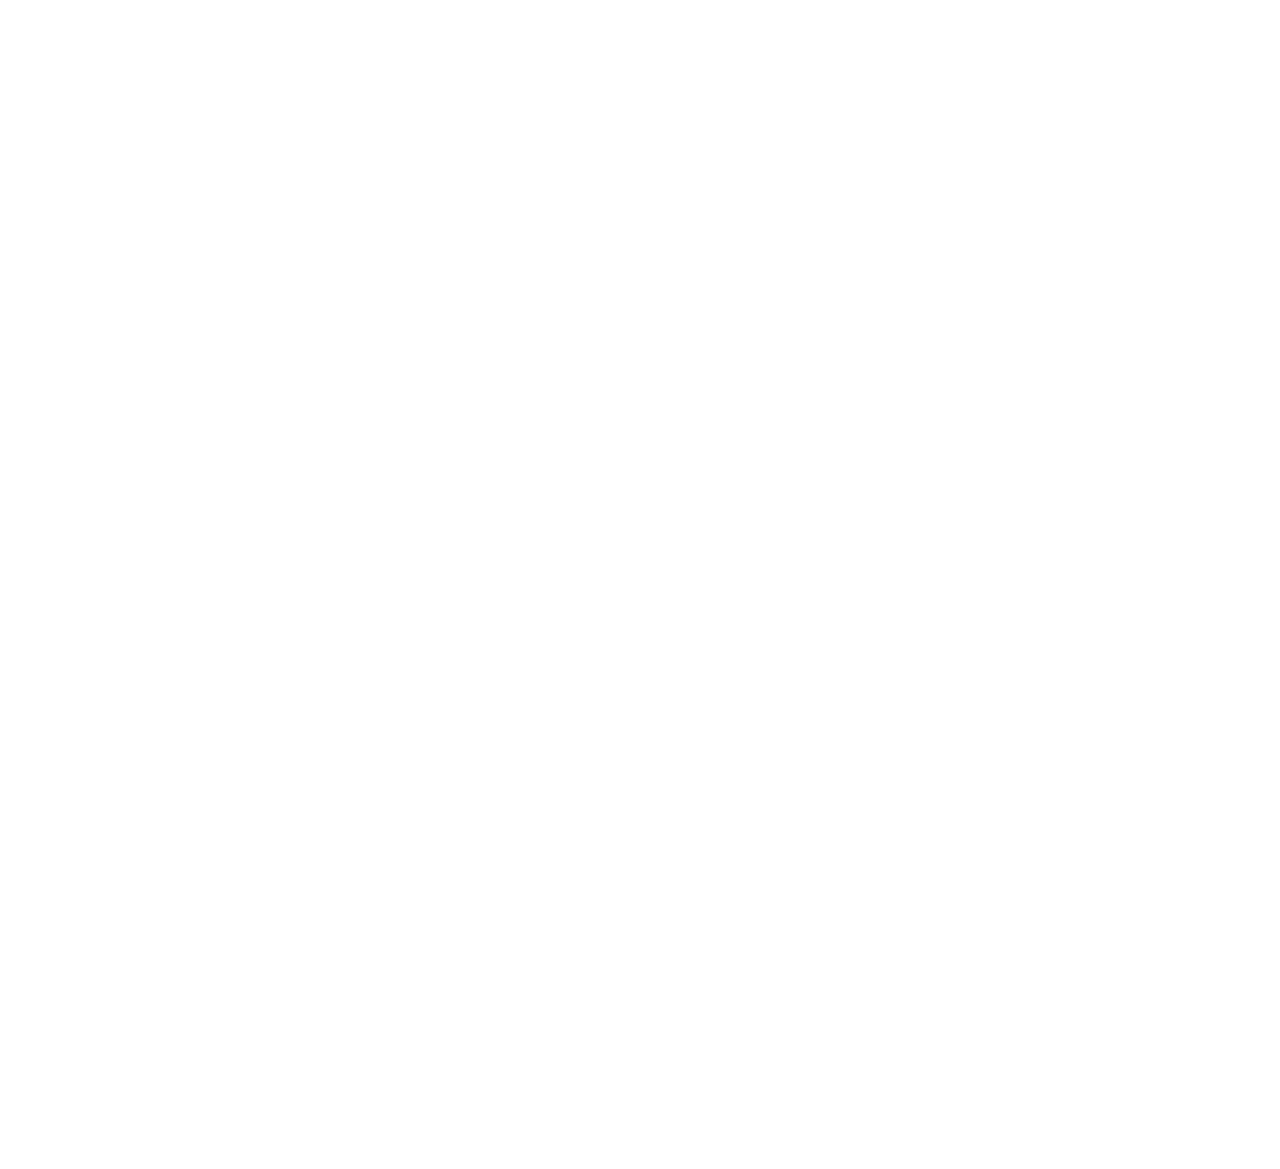
==== commit 1c3086e8: "info for BT and PF snake" ====
--- a/BTSnake.html
+++ b/BTSnake.html
@@ -31,12 +31,22 @@
 
 						<!-- Work -->
 							<article id="BTSnake" class="panel">
-								<header>
-									<h2>Behaviour Tree Snake</h2>
-								</header>
+								<div class="a">
+									<header>
+										<h2>Behaviour Tree Snake</h2>
+									</header>
+								</div>
 								<p>
-									These are some of the projects which I have worked on throughout University.
+									I worked on a behaviour tree for a simple snake game during my third year of university, part of the Game AI Programming module that I took. I learned a huge amount and thought that the snake which I created was 
+									extremely well suited to the project brief. 
+
+									The snakes behaviour is to follow the wall around clockwise until it knows food is either directly above or below itself, once it sees that the food is there it will determine whether or not it is safe then travel down to get 
+									the food and then return back to the top or bottom wall, where it began.
 								</p>
+								&nbsp; 
+								<div class="videoResponsive">
+									<iframe width="560" height="315" src="https://www.youtube-nocookie.com/embed/cvQU4rPZMo8" title="YouTube video player" frameborder="0" allow="accelerometer; autoplay; clipboard-write; encrypted-media; gyroscope; picture-in-picture" allowfullscreen></iframe>
+								  </div>
 								
 							</article>
                             </div>
